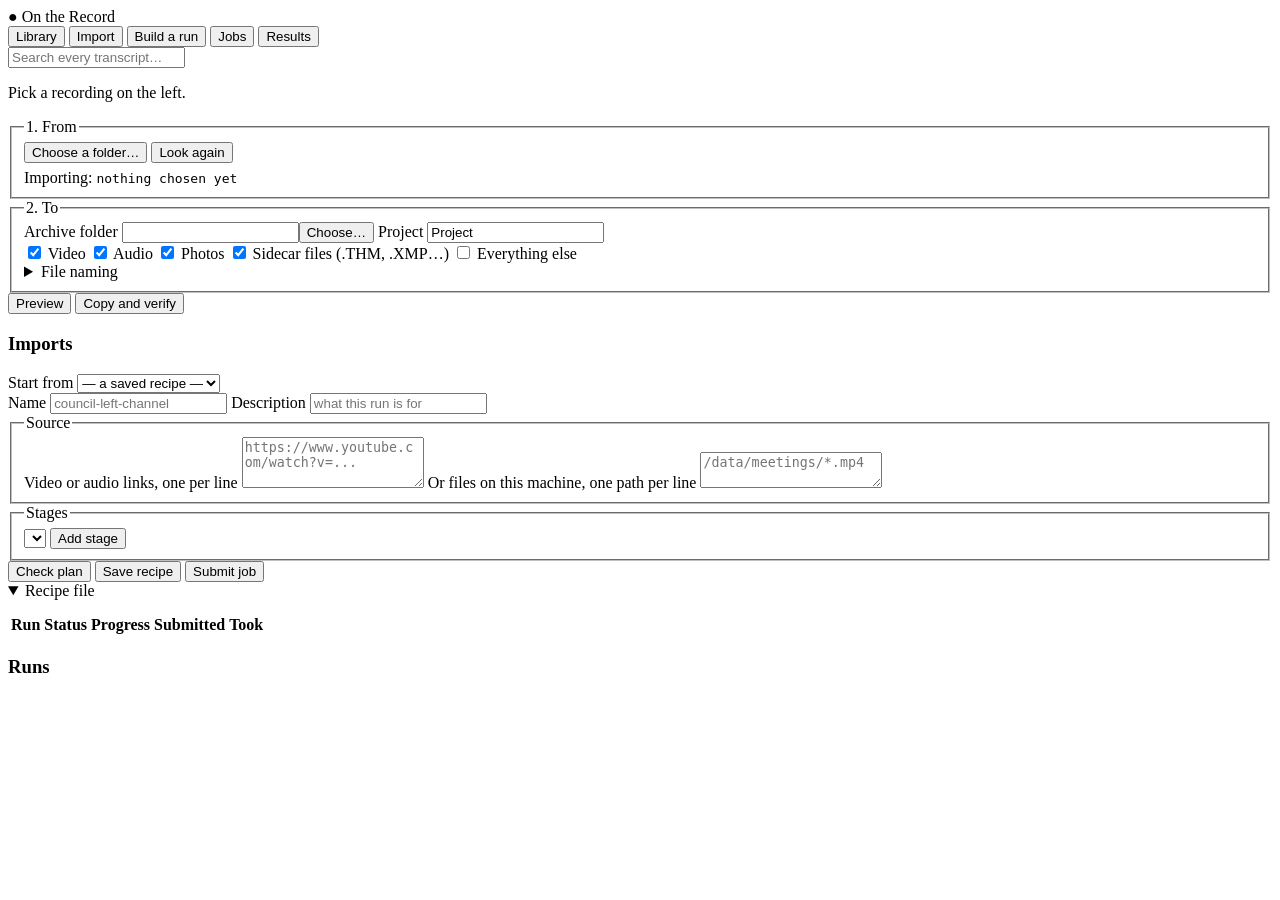
==== src/ontherecord/static/index.html @ e3c2f410 "Import tab: pick a card or folder, preview the names, copy and verify, clear with two clicks The GUI" ====
<!doctype html>
<html lang="en">
<head>
<meta charset="utf-8">
<meta name="viewport" content="width=device-width, initial-scale=1">
<title>On the Record</title>
<link rel="stylesheet" href="/static/style.css">
<link rel="icon" href="/static/icon.svg" type="image/svg+xml">
</head>
<body>
<header>
  <div class="brand"><span class="mark">●</span> On the Record</div>
  <nav>
    <button data-tab="library" class="active">Library</button>
    <button data-tab="import">Import</button>
    <button data-tab="build">Build a run</button>
    <button data-tab="jobs">Jobs</button>
    <button data-tab="results">Results</button>
  </nav>
  <div id="machine" class="muted"></div>
</header>

<main>
  <!-- LIBRARY -->
  <section id="tab-library" class="tab active">
    <div class="library">
      <div class="lib-list">
        <input id="lib-search" type="search" placeholder="Search every transcript…" autocomplete="off">
        <div id="search-hits" hidden></div>
        <ul id="recordings"></ul>
      </div>
      <div id="player" class="lib-player"><p class="muted">Pick a recording on the left.</p></div>
    </div>
  </section>

  <!-- IMPORT -->
  <section id="tab-import" class="tab">
    <div class="import">
      <div class="imp-cols">
        <fieldset>
          <legend>1. From</legend>
          <div id="devices" class="devices"></div>
          <div class="row"><button class="secondary small" id="pick-source">Choose a folder…</button>
            <button class="secondary small" id="refresh-devices">Look again</button></div>
          <div class="muted" style="margin-top:6px">Importing: <code id="imp-source">nothing chosen yet</code></div>
        </fieldset>
        <fieldset>
          <legend>2. To</legend>
          <label>Archive folder <span class="row"><input id="imp-archive"><button class="secondary small" id="pick-archive">Choose…</button></span></label>
          <label>Project <input id="imp-project" value="Project" placeholder="e.g. Reverse Telescope"></label>
          <div class="kinds"><label><input type="checkbox" value="video" checked> Video</label>
            <label><input type="checkbox" value="audio" checked> Audio</label>
            <label><input type="checkbox" value="photo" checked> Photos</label>
            <label><input type="checkbox" value="sidecar" checked> Sidecar files (.THM, .XMP…)</label>
            <label><input type="checkbox" value="other"> Everything else</label></div>
          <details><summary>File naming</summary>
            <input id="imp-template" style="width:100%">
            <div class="muted" style="font-size:12px">Tokens: {project} {device} {kind} {name} (the original file name) {stem} {ext}
              and {date:FORMAT}, e.g. {date:%Y-%m-%d_%H%M%S}. The time and device come from each file's own metadata where it has any.</div></details>
        </fieldset>
      </div>
      <div class="actions"><button class="secondary" id="imp-preview-btn">Preview</button>
        <button id="imp-go">Copy and verify</button></div>
      <div id="imp-msg" class="msg"></div>
      <div id="imp-preview"></div>
      <h3>Imports</h3>
      <div id="imports"></div>
    </div>
  </section>

  <!-- BUILD -->
  <section id="tab-build" class="tab">
    <div class="build">
      <div class="form">
        <div class="row">
          <label>Start from
            <select id="recipe-pick"><option value="">— a saved recipe —</option></select>
          </label>
        </div>
        <div class="row two">
          <label>Name <input id="r-name" placeholder="council-left-channel"></label>
          <label>Description <input id="r-desc" placeholder="what this run is for"></label>
        </div>
        <fieldset>
          <legend>Source</legend>
          <label>Video or audio links, one per line
            <textarea id="r-urls" rows="3" placeholder="https://www.youtube.com/watch?v=..."></textarea></label>
          <label>Or files on this machine, one path per line
            <textarea id="r-files" rows="2" placeholder="/data/meetings/*.mp4"></textarea></label>
        </fieldset>
        <fieldset>
          <legend>Stages</legend>
          <div id="stages"></div>
          <div class="add">
            <select id="add-stage"></select>
            <button id="add-btn" class="secondary">Add stage</button>
          </div>
        </fieldset>
      </div>
      <aside class="side">
        <div class="actions">
          <button id="plan-btn" class="secondary">Check plan</button>
          <button id="save-btn" class="secondary">Save recipe</button>
          <button id="submit-btn">Submit job</button>
        </div>
        <div id="build-msg" class="msg"></div>
        <div id="plan"></div>
        <details open><summary>Recipe file</summary><pre id="yaml"></pre></details>
      </aside>
    </div>
  </section>

  <!-- JOBS -->
  <section id="tab-jobs" class="tab">
    <table id="jobs" class="list">
      <thead><tr><th>Run</th><th>Status</th><th>Progress</th><th>Submitted</th><th>Took</th><th></th></tr></thead>
      <tbody></tbody>
    </table>
    <div id="job-log-wrap" hidden>
      <h3>Log <span id="job-log-id" class="muted"></span></h3>
      <pre id="job-log" class="log"></pre>
    </div>
  </section>

  <!-- RESULTS -->
  <section id="tab-results" class="tab">
    <div class="results">
      <div class="runs"><h3>Runs</h3><ul id="runs"></ul></div>
      <div class="grid-wrap">
        <div id="run-head"></div>
        <div id="grid"></div>
        <div id="receipt"></div>
      </div>
    </div>
  </section>
</main>

<div id="modal" hidden><div class="modal-box"><button class="close" id="modal-close">×</button><div id="modal-body"></div></div></div>
<script src="/static/app.js"></script>
</body>
</html>
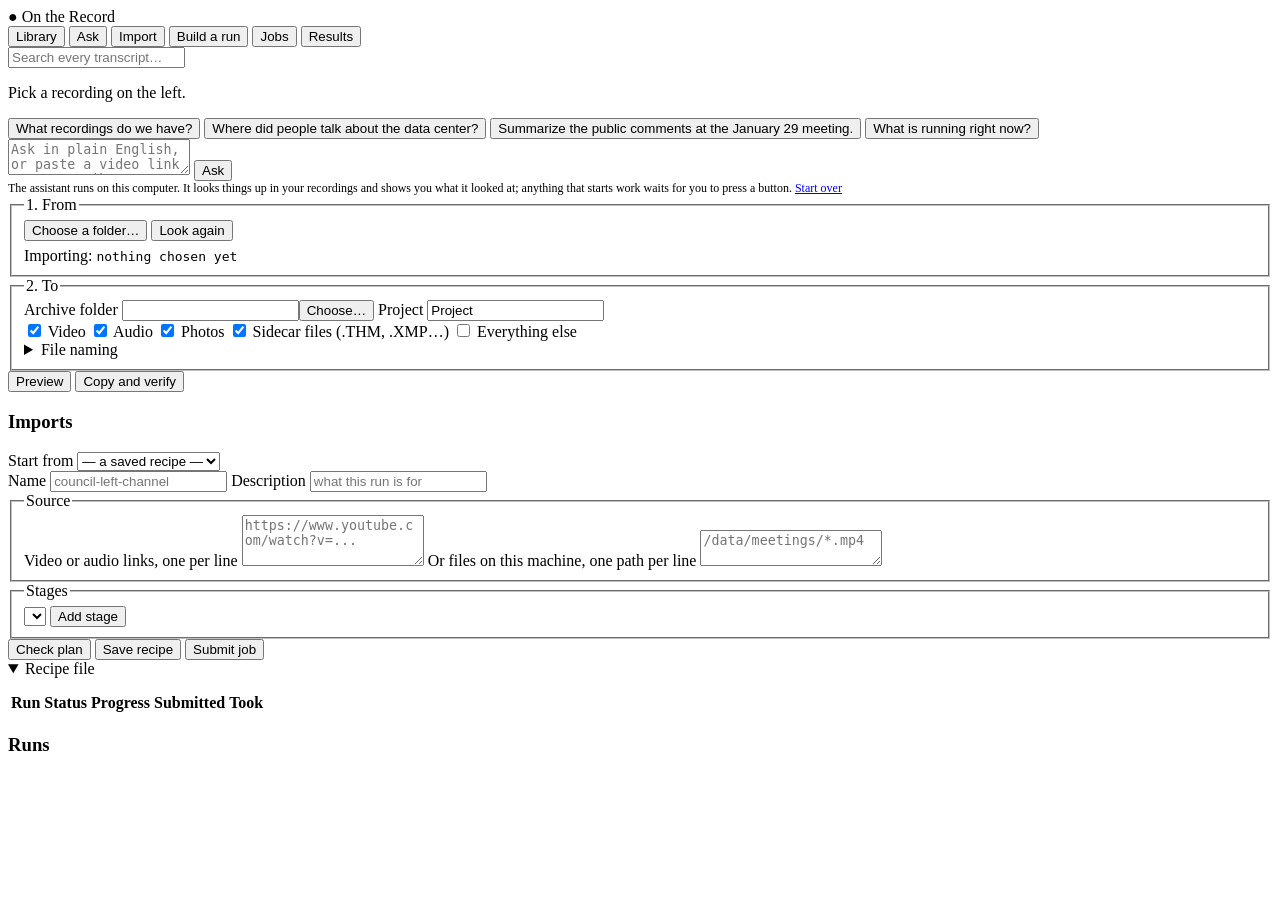
==== commit 87f34e66: "The assistant: plain-English questions over a few safe tools, in the GUI (local model) and over MCP " ====
--- a/src/ontherecord/static/index.html
+++ b/src/ontherecord/static/index.html
@@ -12,6 +12,7 @@
   <div class="brand"><span class="mark">●</span> On the Record</div>
   <nav>
     <button data-tab="library" class="active">Library</button>
+    <button data-tab="ask">Ask</button>
     <button data-tab="import">Import</button>
     <button data-tab="build">Build a run</button>
     <button data-tab="jobs">Jobs</button>
@@ -30,6 +31,23 @@
         <ul id="recordings"></ul>
       </div>
       <div id="player" class="lib-player"><p class="muted">Pick a recording on the left.</p></div>
+    </div>
+  </section>
+
+  <!-- ASK -->
+  <section id="tab-ask" class="tab">
+    <div class="ask">
+      <div id="chat" class="chat"></div>
+      <div class="examples" id="examples">
+        <button class="small secondary">What recordings do we have?</button>
+        <button class="small secondary">Where did people talk about the data center?</button>
+        <button class="small secondary">Summarize the public comments at the January 29 meeting.</button>
+        <button class="small secondary">What is running right now?</button>
+      </div>
+      <form id="ask-form" class="ask-form"><textarea id="ask-input" rows="2" placeholder="Ask in plain English, or paste a video link to transcribe…"></textarea>
+        <button type="submit" id="ask-send">Ask</button></form>
+      <div class="muted" style="font-size:12px">The assistant runs on this computer. It looks things up in your recordings and shows you what it looked at;
+        anything that starts work waits for you to press a button. <a href="#" id="ask-clear">Start over</a></div>
     </div>
   </section>
 
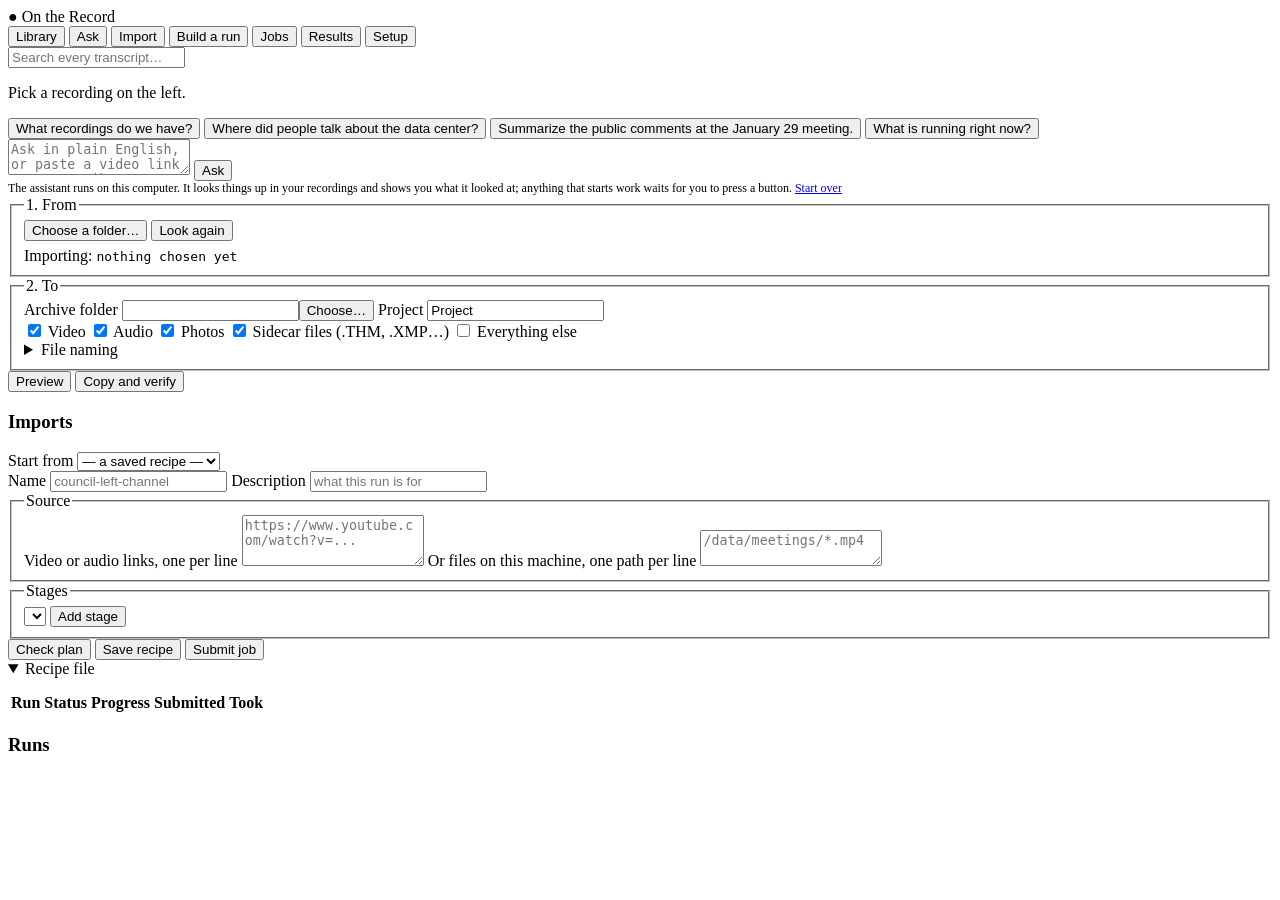
==== commit f09a224f: "Setup tab: this computer, its programs, the model catalog with download buttons, and the Hugging Fac" ====
--- a/src/ontherecord/static/index.html
+++ b/src/ontherecord/static/index.html
@@ -17,6 +17,7 @@
     <button data-tab="build">Build a run</button>
     <button data-tab="jobs">Jobs</button>
     <button data-tab="results">Results</button>
+    <button data-tab="setup">Setup</button>
   </nav>
   <div id="machine" class="muted"></div>
 </header>
@@ -84,6 +85,11 @@
       <h3>Imports</h3>
       <div id="imports"></div>
     </div>
+  </section>
+
+  <!-- SETUP -->
+  <section id="tab-setup" class="tab">
+    <div class="import" id="setup"></div>
   </section>
 
   <!-- BUILD -->
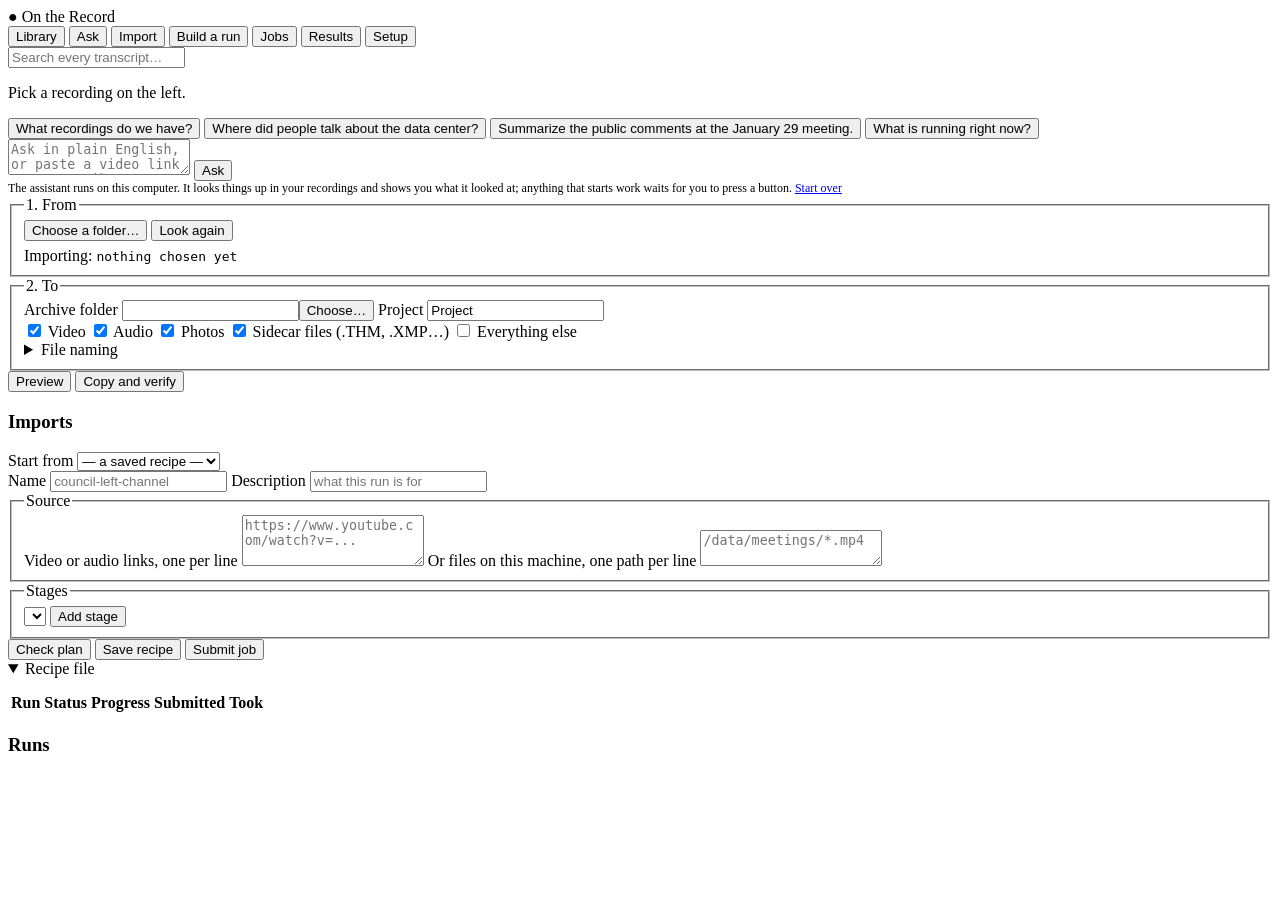
==== commit 8ca8e5a5: "One thing at a time: a single queue for every kind of job, and the assistant steps aside Every job (" ====
--- a/src/ontherecord/static/index.html
+++ b/src/ontherecord/static/index.html
@@ -45,6 +45,7 @@
         <button class="small secondary">Summarize the public comments at the January 29 meeting.</button>
         <button class="small secondary">What is running right now?</button>
       </div>
+      <div id="ask-busy" class="msg"></div>
       <form id="ask-form" class="ask-form"><textarea id="ask-input" rows="2" placeholder="Ask in plain English, or paste a video link to transcribe…"></textarea>
         <button type="submit" id="ask-send">Ask</button></form>
       <div class="muted" style="font-size:12px">The assistant runs on this computer. It looks things up in your recordings and shows you what it looked at;
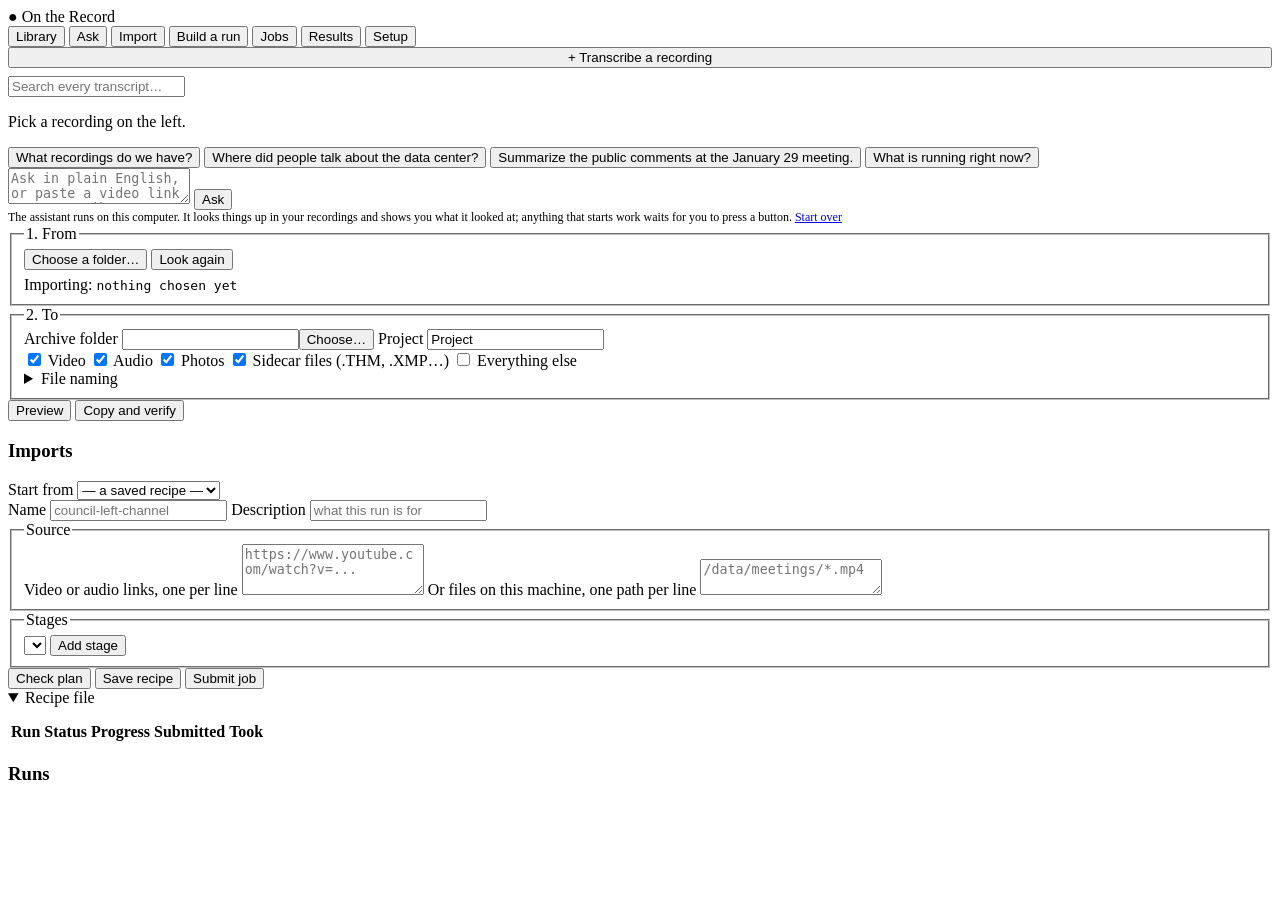
==== commit 8d0e7b52: "First run: builds picked for the card and driver, a guided Setup, transcribe without a recipe, pick " ====
--- a/src/ontherecord/static/index.html
+++ b/src/ontherecord/static/index.html
@@ -23,10 +23,12 @@
 </header>
 
 <main>
+  <div id="since" class="since" hidden></div>
   <!-- LIBRARY -->
   <section id="tab-library" class="tab active">
     <div class="library">
       <div class="lib-list">
+        <button id="lib-add" class="secondary" style="width:100%;margin-bottom:8px">+ Transcribe a recording</button>
         <input id="lib-search" type="search" placeholder="Search every transcript…" autocomplete="off">
         <div id="search-hits" hidden></div>
         <ul id="recordings"></ul>
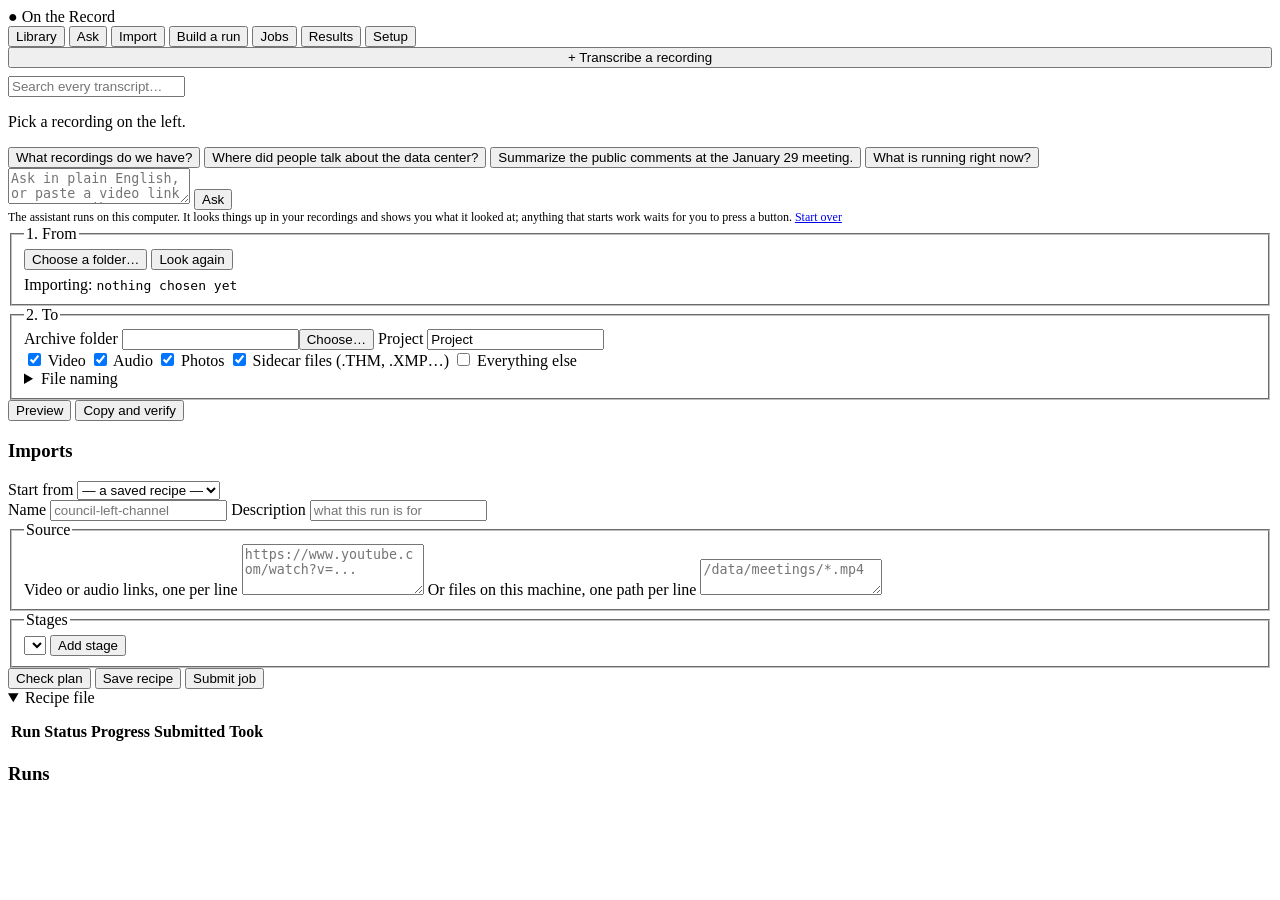
==== commit 4a2ad6c2: "Compute time, tokens and their API price; time estimates from this machine's own pace - `ontherecord" ====
--- a/src/ontherecord/static/index.html
+++ b/src/ontherecord/static/index.html
@@ -139,6 +139,7 @@
 
   <!-- JOBS -->
   <section id="tab-jobs" class="tab">
+    <div id="usage-line" class="usage-line"></div>
     <table id="jobs" class="list">
       <thead><tr><th>Run</th><th>Status</th><th>Progress</th><th>Submitted</th><th>Took</th><th></th></tr></thead>
       <tbody></tbody>
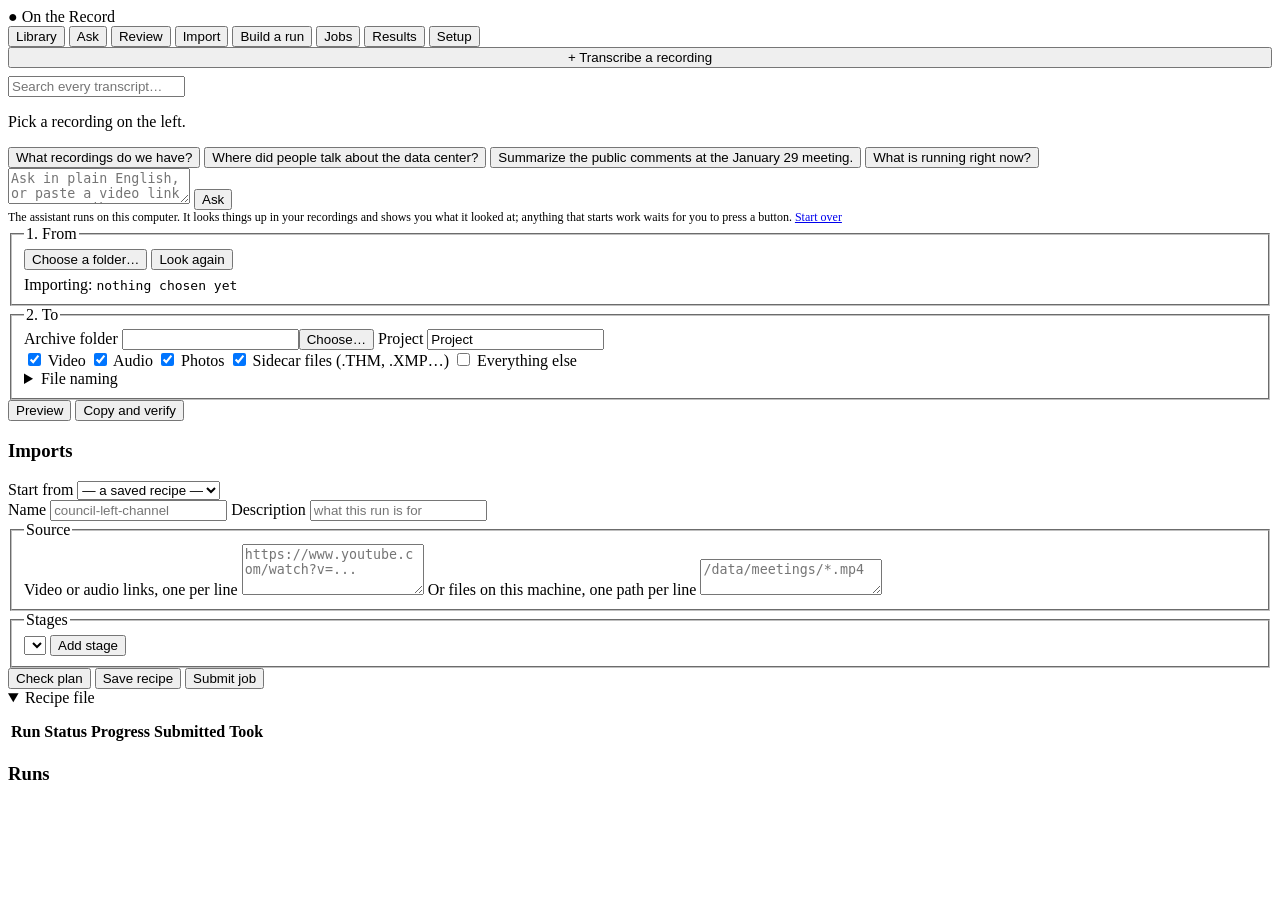
==== commit 7d8ddabf: "Reviews: checking by hand, generalized from the gold coding and stress labelling pages - reviews.py," ====
--- a/src/ontherecord/static/index.html
+++ b/src/ontherecord/static/index.html
@@ -13,6 +13,7 @@
   <nav>
     <button data-tab="library" class="active">Library</button>
     <button data-tab="ask">Ask</button>
+    <button data-tab="review">Review</button>
     <button data-tab="import">Import</button>
     <button data-tab="build">Build a run</button>
     <button data-tab="jobs">Jobs</button>
@@ -53,6 +54,11 @@
       <div class="muted" style="font-size:12px">The assistant runs on this computer. It looks things up in your recordings and shows you what it looked at;
         anything that starts work waits for you to press a button. <a href="#" id="ask-clear">Start over</a></div>
     </div>
+  </section>
+
+  <!-- REVIEW -->
+  <section id="tab-review" class="tab">
+    <div id="review" class="review"></div>
   </section>
 
   <!-- IMPORT -->
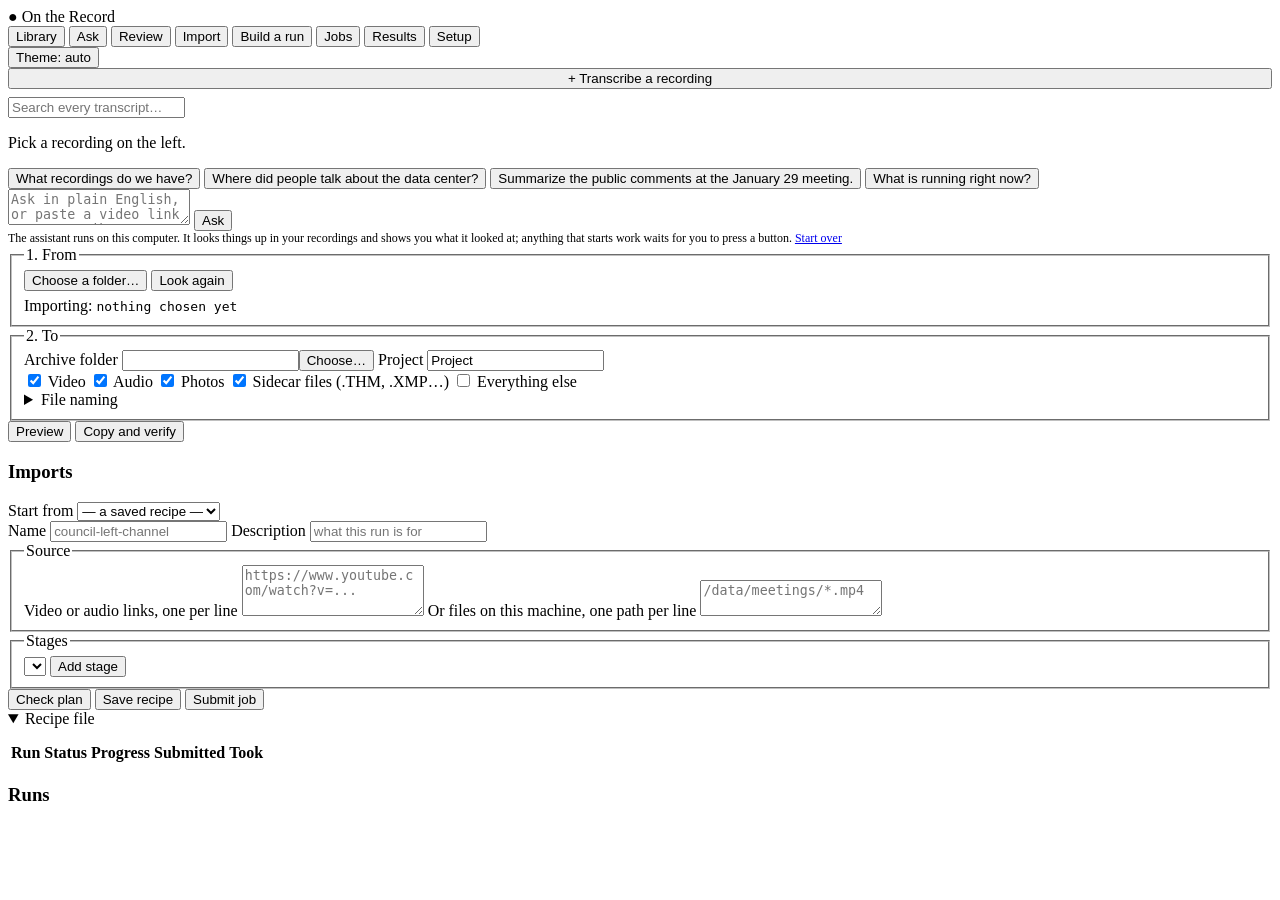
==== commit 8e9daa45: "Check page: transcripts checked by ear with Whisper's other guesses on left-hand keys, five ways to " ====
--- a/src/ontherecord/static/index.html
+++ b/src/ontherecord/static/index.html
@@ -4,6 +4,7 @@
 <meta charset="utf-8">
 <meta name="viewport" content="width=device-width, initial-scale=1">
 <title>On the Record</title>
+<script>try { var t = localStorage.getItem("theme"); if (t && t !== "auto") document.documentElement.dataset.theme = t; } catch (e) {}</script>
 <link rel="stylesheet" href="/static/style.css">
 <link rel="icon" href="/static/icon.svg" type="image/svg+xml">
 </head>
@@ -21,6 +22,7 @@
     <button data-tab="setup">Setup</button>
   </nav>
   <div id="machine" class="muted"></div>
+  <button id="theme" class="secondary small theme-switch" title="Light, dark, or follow the system">Theme: auto</button>
 </header>
 
 <main>
